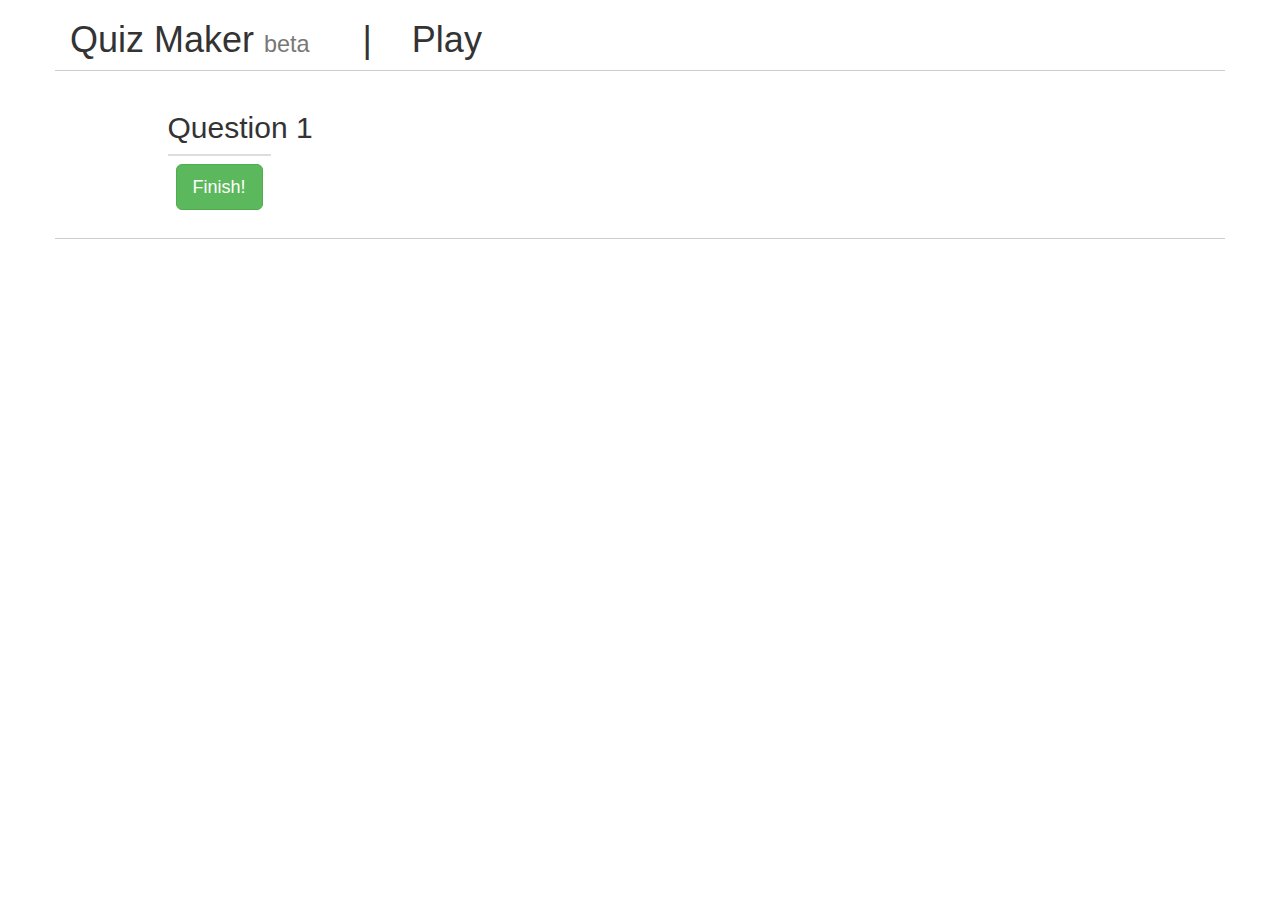
==== play.html @ 291031cb "Add play quiz page" ====
<!DOCTYPE html>
<html lang="en">
<head>
  <meta charset="UTF-8">
  <title>QuizMaker</title>
  <link href="https://maxcdn.bootstrapcdn.com/bootstrap/3.3.5/css/bootstrap.min.css" rel="stylesheet">
  <link href="style.css" rel="stylesheet">
</head>
<body>
<div class="container">
  <div class="row row-divider"><h1 class="col-md-3">Quiz Maker <small>beta</small></h1><h1 class="col-md-9"> |   &nbsp;&nbsp; Play</h1></div>
  <div class="row"><h1></h1></div>
  <div class="row row-divider">

    <div class="col-md-1"></div>
    <div class="col-md-10">
      <div id="question-status"></div>
      <form class="form-inline">
        <h2 id="current-question-title">Question 1</h2> <!-- Change this when moving to next question (#question-title)-->
        <div class="form-group">
          <table class="table borderless">
            <tbody>
            </tbody>

            <!-- Last row of the table for option -->
            <tbody id="quiz-control">
            <tr>
              <td class="text-right" colspan="2">
                <button type="button" class="btn btn-success btn-lg" onclick="checkAnswer()"> Finish! </button>
              </td>
            </tr>
            </tbody>

          </table>
        </div>
      </form>

    </div>

  </div>
</div>


<script src="play.js"></script>

</body>
</html>
---- style.css ----
.borderless tbody tr td, .borderless tbody tr th, .borderless thead tr th {
  border: none;
}

.row-divider {
  border-bottom: 1.5px solid #ccc;
}
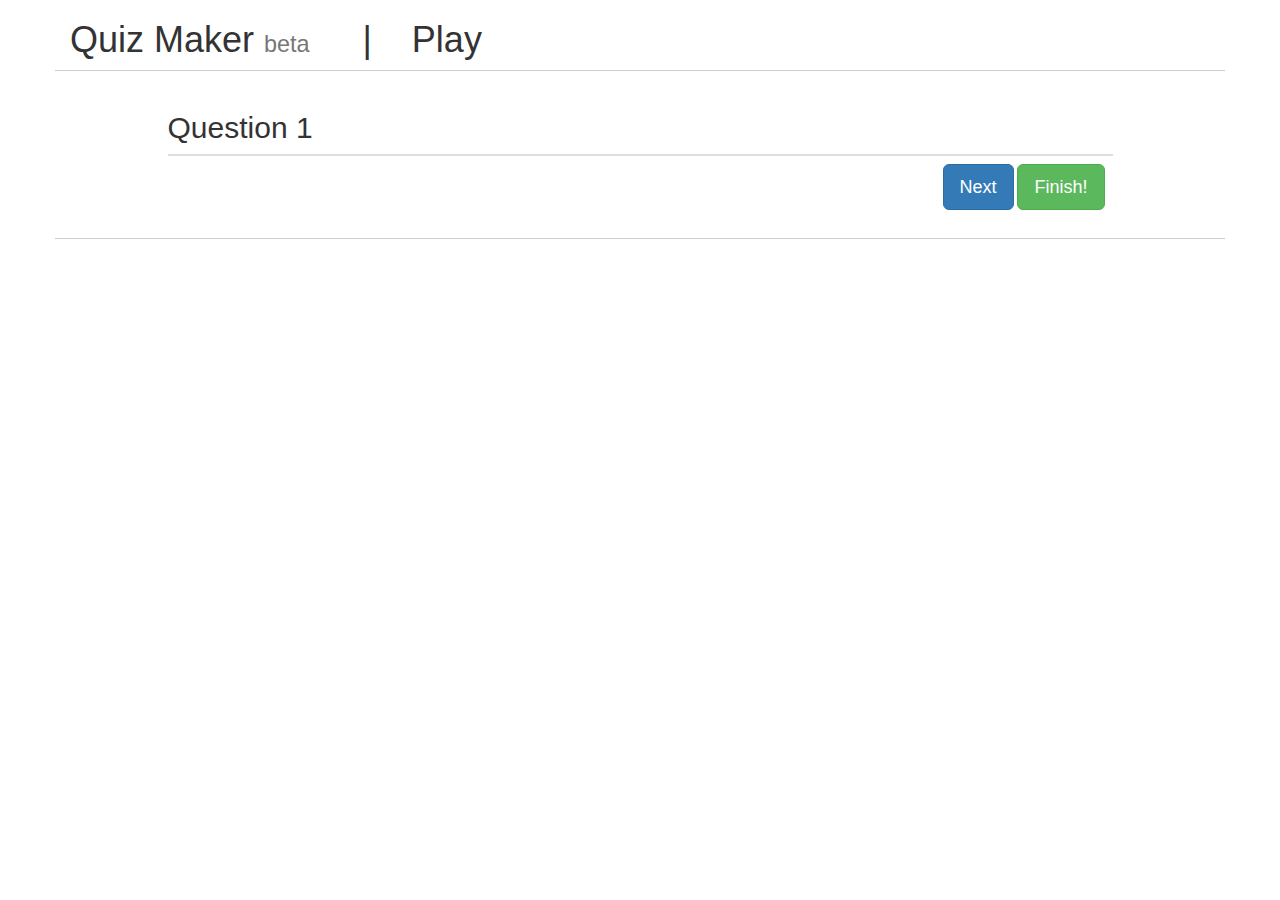
==== commit 4b0a9c58: "Add status bar and question rendering to play page" ====
--- a/play.html
+++ b/play.html
@@ -17,15 +17,19 @@
       <div id="question-status"></div>
       <form class="form-inline">
         <h2 id="current-question-title">Question 1</h2> <!-- Change this when moving to next question (#question-title)-->
-        <div class="form-group">
+        <div>
           <table class="table borderless">
             <tbody>
             </tbody>
+
+
+
 
             <!-- Last row of the table for option -->
             <tbody id="quiz-control">
             <tr>
               <td class="text-right" colspan="2">
+                <button type="button" class="btn btn-primary btn-lg" onclick="nextQuestion()"> Next </button>
                 <button type="button" class="btn btn-success btn-lg" onclick="checkAnswer()"> Finish! </button>
               </td>
             </tr>
--- a/style.css
+++ b/style.css
@@ -3,5 +3,19 @@
 }
 
 .row-divider {
-  border-bottom: 1.5px solid #ccc;
+  border-bottom: 1px solid #ccc;
+}
+
+input[type="text"] {
+  box-sizing: border-box;
+}
+
+input[type="radio"] {
+  margin-top: -5px;
+  vertical-align: middle;
+}
+
+.text-lg {
+  font-size: 19px;
+  margin: 0 0 0 0;
 }